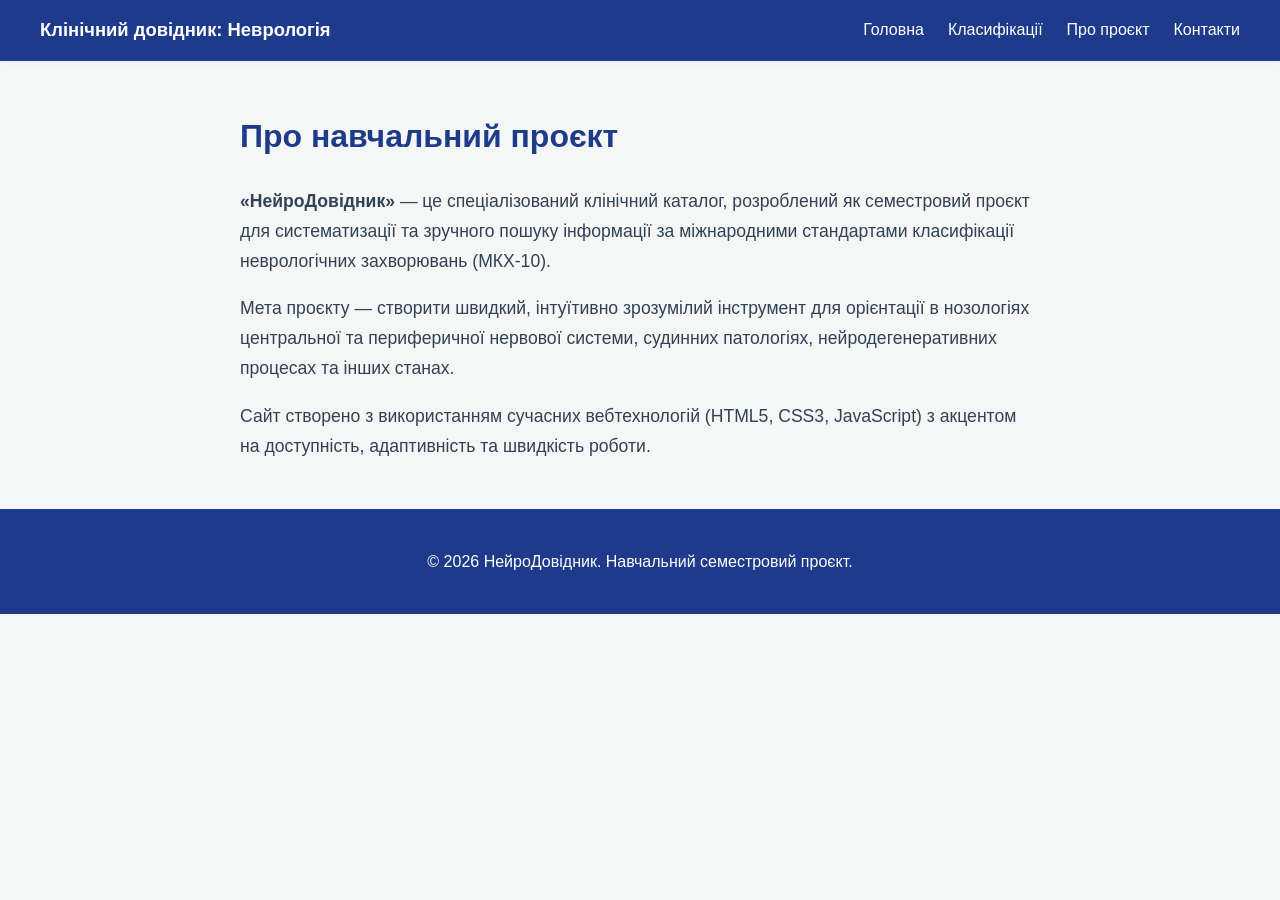
==== neurology_catalog/about.html @ 26023e2e "Add files via upload" ====
<!DOCTYPE html>
<html lang="uk">
<head>
    <meta charset="UTF-8">
    <meta name="viewport" content="width=device-width, initial-scale=1.0">
    <meta name="description" content="Інформація про навчальний проєкт НейроДовідник">
    <title>Про проєкт — НейроДовідник</title>
    <link rel="stylesheet" href="styles/style.css">
    <style>
        /* Темно-синя шапка та підвал із білим текстом */
        .site-header, footer {
            background-color: #1e3a8a;
            color: #ffffff;
        }
        .site-header {
            border-bottom: 1px solid #1e40af;
            position: sticky;
            top: 0;
            z-index: 1000;
        }
        .brand-title, .site-nav a {
            color: #ffffff !important;
            text-decoration: none;
        }
        .site-nav a:hover {
            color: #93c5fd !important;
            text-decoration: underline;
        }
        /* Стилі для контенту сторінки "Про проєкт" */
        .about-content {
            max-width: 800px;
            margin: 3rem auto;
            padding: 0 1.5rem;
            line-height: 1.7;
            color: #334155;
        }
        .about-content h1 {
            color: #1e3a8a;
            margin-bottom: 1.5rem;
            font-size: 2rem;
        }
        .about-content p {
            margin-bottom: 1rem;
            font-size: 1.1rem;
        }
        footer {
            text-align: center;
            padding: 1.5rem;
            border-top: 1px solid #1e40af;
            margin-top: 3rem;
        }
    </style>
</head>
<body>

    <!-- Шапка сайту з навігацією -->
    <header class="site-header">
        <div class="header-container">
            <div class="site-brand">
                <a href="index.html" class="brand-title">Клінічний довідник: Неврологія</a>
            </div>

            <nav class="site-nav" aria-label="Основне меню">
                <ul>
                    <li><a href="index.html">Головна</a></li>
                    <li><a href="index.html#catalog">Класифікації</a></li>
                    <li><a href="about.html">Про проєкт</a></li>
                    <li><a href="contacts.html">Контакти</a></li>
                </ul>
            </nav>
        </div>
    </header>

    <main>
        <div class="about-content">
            <h1>Про навчальний проєкт</h1>
            <p><strong>«НейроДовідник»</strong> — це спеціалізований клінічний каталог, розроблений як семестровий проєкт для систематизації та зручного пошуку інформації за міжнародними стандартами класифікації неврологічних захворювань (МКХ-10).</p>
            <p>Мета проєкту — створити швидкий, інтуїтивно зрозумілий інструмент для орієнтації в нозологіях центральної та периферичної нервової системи, судинних патологіях, нейродегенеративних процесах та інших станах.</p>
            <p>Сайт створено з використанням сучасних вебтехнологій (HTML5, CSS3, JavaScript) з акцентом на доступність, адаптивність та швидкість роботи.</p>
        </div>
    </main>

    <footer>
        <p>&copy; 2026 НейроДовідник. Навчальний семестровий проєкт.</p>
    </footer>

</body>
</html>
---- neurology_catalog/styles/style.css ----
/* ==========================================
   Базові стилі та скидання
   ========================================== */
body {
    font-family: Arial, sans-serif;
    line-height: 1.5;
    margin: 0;
    padding: 0;
    color: #333;
    background-color: #f4f7f6;
}

/* ==========================================
   Шапка та футер
   ========================================== */
.site-header {
    background-color: #ffffff;
    border-bottom: 1px solid #e0e0e0;
    position: sticky;
    top: 0;
    z-index: 1000;
    box-shadow: 0 2px 4px rgba(0, 0, 0, 0.05);
}

.header-container {
    max-width: 1200px;
    margin: 0 auto;
    padding: 1rem 2rem;
    display: flex;
    align-items: center;
    justify-content: space-between;
    gap: 1.5rem;
}

.brand-title {
    text-decoration: none;
    font-size: 1.15rem;
    font-weight: bold;
    color: #2c3e50;
    transition: color 0.2s;
}

.brand-title:hover {
    color: #3498db;
}

.site-nav ul {
    display: flex;
    list-style: none;
    gap: 1.5rem;
    margin: 0;
    padding: 0;
}

.site-nav a {
    text-decoration: none;
    color: #34495e;
    font-weight: 500;
    transition: color 0.2s;
}

.site-nav a:hover {
    color: #3498db;
}

.header-search input {
    padding: 0.5rem 1rem;
    border: 1px solid #cbd5e1;
    border-radius: 6px;
    outline: none;
    font-size: 0.9rem;
    width: 200px;
    transition: border-color 0.2s;
}

.header-search input:focus {
    border-color: #3498db;
}

/* ==========================================
   Основний вміст
   ========================================== */
main {
    max-width: 1200px;
    margin: 2rem auto;
    padding: 0 1rem;
}

.filters {
    background: #fff;
    padding: 1rem;
    border-radius: 8px;
    margin-bottom: 2rem;
    box-shadow: 0 2px 4px rgba(0, 0, 0, 0.05);
}

/* ==========================================
   Сітка каталогу та картки
   ========================================== */
.catalog-grid {
    display: grid;
    grid-template-columns: repeat(auto-fit, minmax(350px, 1fr));
    gap: 1.5rem;
}

.card {
    background: #fff;
    border-radius: 8px;
    overflow: hidden;
    box-shadow: 0 4px 6px rgba(0, 0, 0, 0.05);
    display: flex;
    flex-direction: column;
    transition: transform 0.2s ease, box-shadow 0.2s ease;
}

.card:hover {
    transform: translateY(-4px);
    box-shadow: 0 6px 12px rgba(0, 0, 0, 0.1);
}

.card img {
    width: 100%;
    height: 200px;
    object-fit: cover;
}

.card-content {
    padding: 1.5rem;
    display: flex;
    flex-direction: column;
    flex-grow: 1;
}

.card h3 {
    margin-top: 0;
    color: #0f172a;
}

.card ul {
    margin: 0.5rem 0 1rem 1.2rem;
    padding: 0;
}

.card-meta {
    margin-top: auto;
    font-size: 0.9rem;
    color: #64748b;
    display: flex;
    justify-content: space-between;
    border-top: 1px solid #e2e8f0;
    padding-top: 0.75rem;
}
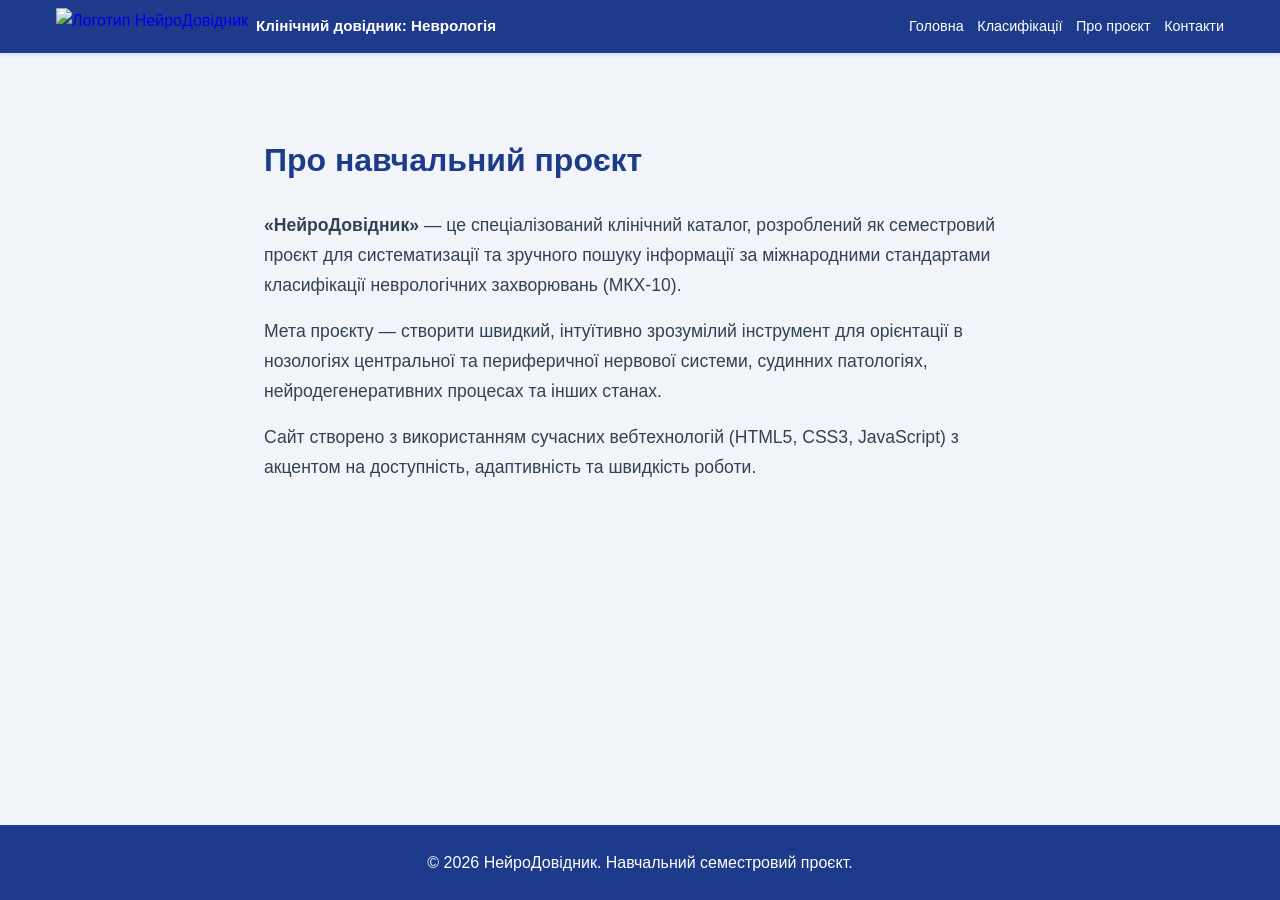
==== commit 1267152d: "Refactor about.html with logo and style adjustments" ====
--- a/neurology_catalog/about.html
+++ b/neurology_catalog/about.html
@@ -53,12 +53,13 @@
 </head>
 <body>
 
-    <!-- Шапка сайту з навігацією -->
+     <!-- Шапка сайту (автоматично бере єдині розміри з style.css) -->
     <header class="site-header">
         <div class="header-container">
-            <div class="site-brand">
-                <a href="index.html" class="brand-title">Клінічний довідник: Неврологія</a>
-            </div>
+            <a href="index.html" class="logo-link">
+                <img src="logo.png" alt="Логотип НейроДовідник" class="site-logo">
+                <span class="brand-title">Клінічний довідник: Неврологія</span>
+            </a>
 
             <nav class="site-nav" aria-label="Основне меню">
                 <ul>
@@ -70,6 +71,7 @@
             </nav>
         </div>
     </header>
+
 
     <main>
         <div class="about-content">
@@ -85,4 +87,4 @@
     </footer>
 
 </body>
-</html>+</html>
--- a/neurology_catalog/styles/style.css
+++ b/neurology_catalog/styles/style.css
@@ -1,127 +1,181 @@
 /* ==========================================
-   Базові стилі та скидання
-   ========================================== */
-body {
-    font-family: Arial, sans-serif;
-    line-height: 1.5;
+   Базові стилі та Sticky Footer
+   ========================================== */
+* {
+    box-sizing: border-box;
     margin: 0;
     padding: 0;
-    color: #333;
-    background-color: #f4f7f6;
-}
-
-/* ==========================================
-   Шапка та футер
-   ========================================== */
-.site-header {
-    background-color: #ffffff;
-    border-bottom: 1px solid #e0e0e0;
+}
+
+html, body {
+    height: 100%;
+}
+
+body {
+    font-family: -apple-system, BlinkMacSystemFont, "Segoe UI", Roboto, "Helvetica Neue", Arial, sans-serif;
+    background-color: #f1f5f9;
+    color: #1e293b;
+    line-height: 1.6;
+    display: flex;
+    flex-direction: column;
+    min-height: 100vh;
+}
+
+/* ==========================================
+   Шапка сайту (Header) - зафіксована в один ряд
+   ========================================== */
+header.site-header {
+    background-color: #1e3a8a;
+    color: #ffffff;
+    padding: 0.5rem 0;
+    box-shadow: 0 2px 4px rgba(0, 0, 0, 0.1);
     position: sticky;
     top: 0;
     z-index: 1000;
-    box-shadow: 0 2px 4px rgba(0, 0, 0, 0.05);
+    border-bottom: 1px solid #1e40af;
 }
 
 .header-container {
+    display: flex;
+    justify-content: space-between;
+    align-items: center;
     max-width: 1200px;
     margin: 0 auto;
-    padding: 1rem 2rem;
+    padding: 0 1rem;
+    gap: 0.75rem;
+    flex-wrap: nowrap; /* Жорстко забороняємо переноси */
+}
+
+/* Логотип та назва */
+.logo-link {
     display: flex;
     align-items: center;
-    justify-content: space-between;
-    gap: 1.5rem;
+    gap: 0.5rem;
+    text-decoration: none;
+    flex-shrink: 1;
+    min-width: 0;
+}
+
+.site-logo {
+    height: 36px;
+    width: auto;
+    object-fit: contain;
+    flex-shrink: 0;
 }
 
 .brand-title {
+    color: #ffffff !important;
+    font-size: 0.95rem;
+    font-weight: bold;
+    white-space: nowrap;
+    overflow: hidden;
+    text-overflow: ellipsis;
     text-decoration: none;
-    font-size: 1.15rem;
-    font-weight: bold;
-    color: #2c3e50;
-    transition: color 0.2s;
-}
-
-.brand-title:hover {
-    color: #3498db;
+}
+
+/* Навігація */
+.site-nav {
+    flex-shrink: 0;
 }
 
 .site-nav ul {
     display: flex;
     list-style: none;
-    gap: 1.5rem;
+    gap: 0.85rem;
     margin: 0;
     padding: 0;
 }
 
 .site-nav a {
+    color: #ffffff !important;
     text-decoration: none;
-    color: #34495e;
+    font-size: 0.9rem;
     font-weight: 500;
+    white-space: nowrap;
     transition: color 0.2s;
 }
 
 .site-nav a:hover {
-    color: #3498db;
-}
-
-.header-search input {
-    padding: 0.5rem 1rem;
-    border: 1px solid #cbd5e1;
+    color: #93c5fd !important;
+    text-decoration: underline;
+}
+
+/* Пошук у шапці */
+.header-search {
+    flex-shrink: 0;
+}
+
+.header-search input[type="search"] {
+    background-color: #172554;
+    color: #ffffff;
+    border: 1px solid #3b82f6;
+    padding: 0.35rem 0.65rem;
     border-radius: 6px;
     outline: none;
-    font-size: 0.9rem;
-    width: 200px;
-    transition: border-color 0.2s;
-}
-
-.header-search input:focus {
-    border-color: #3498db;
-}
-
-/* ==========================================
-   Основний вміст
+    font-size: 0.85rem;
+    width: 185px;
+    transition: all 0.3s ease;
+}
+
+.header-search input[type="search"]:focus {
+    border-color: #60a5fa;
+    box-shadow: 0 0 8px rgba(96, 165, 250, 0.5);
+    width: 160px;
+}
+
+.header-search input[type="search"]::placeholder {
+    color: #94a3b8;
+}
+
+/* ==========================================
+   Основний вміст (Main)
    ========================================== */
 main {
+    flex: 1;
+    width: 100%;
     max-width: 1200px;
     margin: 2rem auto;
-    padding: 0 1rem;
-}
-
-.filters {
-    background: #fff;
-    padding: 1rem;
-    border-radius: 8px;
-    margin-bottom: 2rem;
-    box-shadow: 0 2px 4px rgba(0, 0, 0, 0.05);
-}
-
-/* ==========================================
-   Сітка каталогу та картки
-   ========================================== */
+    padding: 0 1.5rem;
+    box-sizing: border-box;
+}
+
+main h2 {
+    font-size: 1.75rem;
+    color: #0f172a;
+    margin-bottom: 1.5rem;
+    font-weight: 700;
+}
+
+/* Адаптивна сітка для карток */
 .catalog-grid {
     display: grid;
-    grid-template-columns: repeat(auto-fit, minmax(350px, 1fr));
+    grid-template-columns: repeat(auto-fit, minmax(320px, 1fr));
     gap: 1.5rem;
 }
 
+/* Стилі для карток */
 .card {
-    background: #fff;
-    border-radius: 8px;
+    background: #ffffff;
+    border-radius: 10px;
     overflow: hidden;
-    box-shadow: 0 4px 6px rgba(0, 0, 0, 0.05);
+    box-shadow: 0 4px 6px -1px rgba(0, 0, 0, 0.05), 0 2px 4px -1px rgba(0, 0, 0, 0.03);
     display: flex;
     flex-direction: column;
-    transition: transform 0.2s ease, box-shadow 0.2s ease;
+    transition: transform 0.3s ease, box-shadow 0.3s ease;
+    border: 1px solid #e2e8f0;
+    cursor: pointer;
 }
 
 .card:hover {
-    transform: translateY(-4px);
-    box-shadow: 0 6px 12px rgba(0, 0, 0, 0.1);
+    transform: translateY(-5px);
+    box-shadow: 0 12px 20px -3px rgba(30, 58, 138, 0.12);
 }
 
 .card img {
     width: 100%;
     height: 200px;
     object-fit: cover;
+    border-bottom: 1px solid #e2e8f0;
 }
 
 .card-content {
@@ -132,21 +186,94 @@
 }
 
 .card h3 {
-    margin-top: 0;
+    margin: 0 0 0.5rem 0;
     color: #0f172a;
+    font-size: 1.2rem;
+    font-weight: 600;
+}
+
+.card p {
+    color: #475569;
+    font-size: 0.92rem;
+    margin-bottom: 0.75rem;
 }
 
 .card ul {
-    margin: 0.5rem 0 1rem 1.2rem;
+    margin: 0 0 1.25rem 1.25rem;
     padding: 0;
+    color: #334155;
+    font-size: 0.9rem;
+}
+
+.card ul li {
+    margin-bottom: 0.25rem;
 }
 
 .card-meta {
+    font-size: 0.85rem;
+    color: #64748b;
+    display: flex;
+    justify-content: space-between;
+    align-items: center;
     margin-top: auto;
-    font-size: 0.9rem;
+    background-color: #f8fafc;
+    padding: 0.6rem 0.8rem;
+    border-radius: 6px;
+    border: 1px solid #e2e8f0;
+}
+
+.card-meta data {
+    font-weight: 600;
+    color: #1e3a8a;
+}
+
+.card.hidden {
+    display: none !important;
+}
+
+.no-results {
+    grid-column: 1 / -1;
+    text-align: center;
+    padding: 3rem 1rem;
     color: #64748b;
-    display: flex;
-    justify-content: space-between;
-    border-top: 1px solid #e2e8f0;
-    padding-top: 0.75rem;
-}+    font-size: 1.1rem;
+    background: #ffffff;
+    border-radius: 8px;
+    border: 1px dashed #cbd5e1;
+    display: none;
+}
+
+/* ==========================================
+   Футер сайту (Footer)
+   ========================================== */
+footer {
+    background-color: #1e3a8a;
+    color: #ffffff;
+    text-align: center;
+    padding: 1.5rem;
+    border-top: 1px solid #1e40af;
+    margin-top: auto;
+    width: 100%;
+}
+
+/* Медіа-запити для мобільних пристроїв */
+@media (max-width: 768px) {
+    .header-container {
+        flex-direction: column;
+        gap: 0.75rem;
+        padding: 0.75rem 1rem;
+        text-align: center;
+        flex-wrap: wrap;
+    }
+
+    .site-nav ul {
+        gap: 1rem;
+        flex-wrap: wrap;
+        justify-content: center;
+    }
+
+    .header-search input[type="search"] {
+        width: 100%;
+        max-width: 300px;
+    }
+}
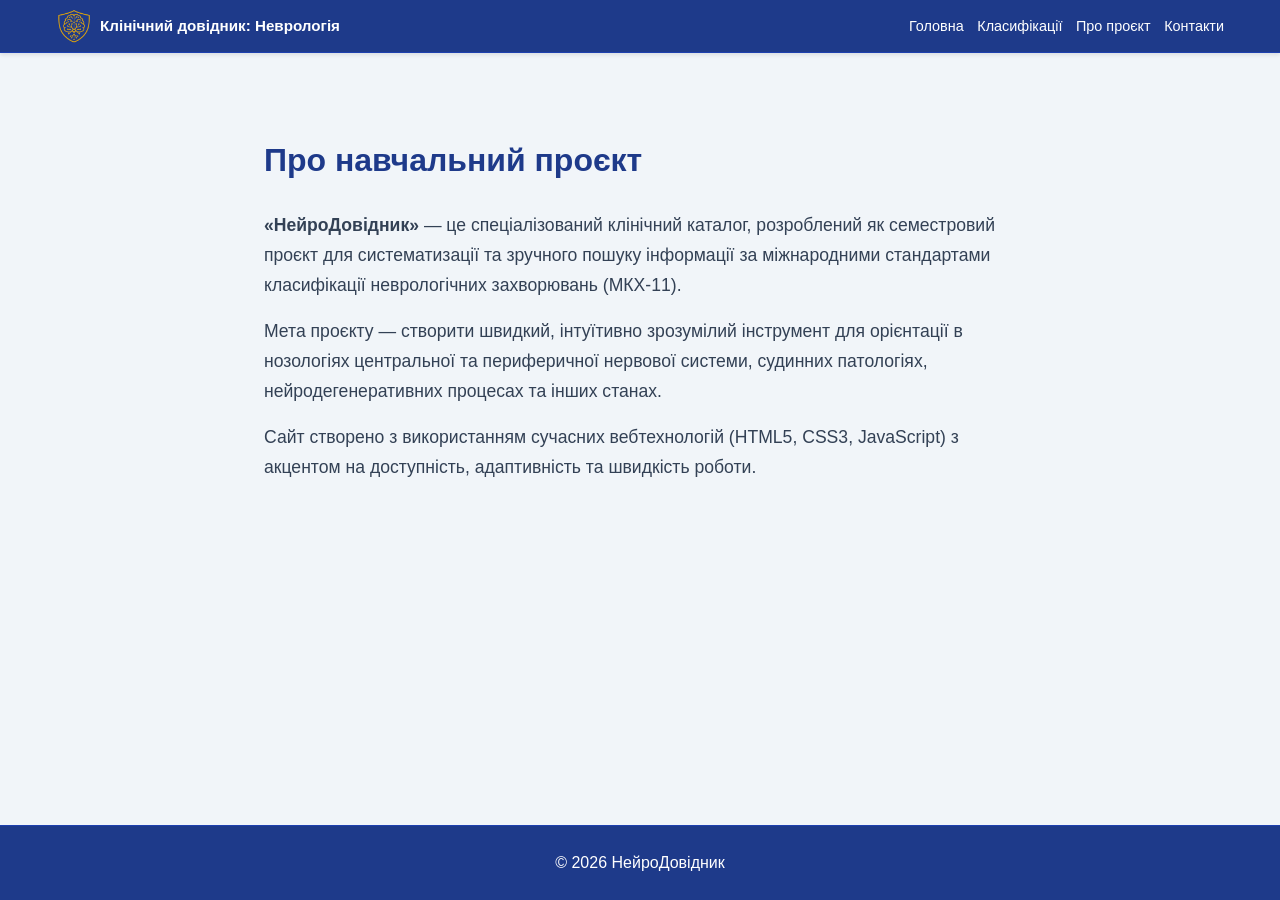
==== commit ca5ad764: "Revise project description and ICD version Updated the description of the project and changed the IC" ====
--- a/neurology_catalog/about.html
+++ b/neurology_catalog/about.html
@@ -76,14 +76,14 @@
     <main>
         <div class="about-content">
             <h1>Про навчальний проєкт</h1>
-            <p><strong>«НейроДовідник»</strong> — це спеціалізований клінічний каталог, розроблений як семестровий проєкт для систематизації та зручного пошуку інформації за міжнародними стандартами класифікації неврологічних захворювань (МКХ-10).</p>
+            <p><strong>«НейроДовідник»</strong> — це спеціалізований клінічний каталог, розроблений як семестровий проєкт для систематизації та зручного пошуку інформації за міжнародними стандартами класифікації неврологічних захворювань (МКХ-11).</p>
             <p>Мета проєкту — створити швидкий, інтуїтивно зрозумілий інструмент для орієнтації в нозологіях центральної та периферичної нервової системи, судинних патологіях, нейродегенеративних процесах та інших станах.</p>
             <p>Сайт створено з використанням сучасних вебтехнологій (HTML5, CSS3, JavaScript) з акцентом на доступність, адаптивність та швидкість роботи.</p>
         </div>
     </main>
 
     <footer>
-        <p>&copy; 2026 НейроДовідник. Навчальний семестровий проєкт.</p>
+        <p>&copy; 2026 НейроДовідник</p>
     </footer>
 
 </body>
--- a/neurology_catalog/styles/style.css
+++ b/neurology_catalog/styles/style.css
@@ -43,7 +43,7 @@
     margin: 0 auto;
     padding: 0 1rem;
     gap: 0.75rem;
-    flex-wrap: nowrap; /* Жорстко забороняємо переноси */
+    flex-wrap: nowrap;
 }
 
 /* Логотип та назва */
@@ -113,7 +113,7 @@
     border-radius: 6px;
     outline: none;
     font-size: 0.85rem;
-    width: 185px;
+    width: 243px;
     transition: all 0.3s ease;
 }
 
@@ -141,19 +141,19 @@
 
 main h2 {
     font-size: 1.75rem;
-    color: #0f172a;
-    margin-bottom: 1.5rem;
+    color: #1e3a8a; /* Однаковий темно-синій колір заголовок */
+    margin-bottom: 1rem;
     font-weight: 700;
 }
 
-/* Адаптивна сітка для карток */
+/* Адаптивна сітка для карток каталогу */
 .catalog-grid {
     display: grid;
     grid-template-columns: repeat(auto-fit, minmax(320px, 1fr));
     gap: 1.5rem;
 }
 
-/* Стилі для карток */
+/* Стилі для карток каталогу */
 .card {
     background: #ffffff;
     border-radius: 10px;
@@ -220,6 +220,7 @@
     padding: 0.6rem 0.8rem;
     border-radius: 6px;
     border: 1px solid #e2e8f0;
+    white-space: nowrap; /* Забороняємо переноси у мета-блоці */
 }
 
 .card-meta data {
@@ -244,6 +245,122 @@
 }
 
 /* ==========================================
+   Оформлення сторінки «Контакти» (по центру, фіксована ширина блоків)
+   ========================================== */
+.contacts-section {
+    background: transparent;
+    padding: 0;
+    box-shadow: none;
+    border: none;
+    max-width: 800px; 
+    margin: 0 auto; /* Центруємо весь контейнер контактів на сторінці */
+}
+
+.contacts-section > p {
+    color: #475569;
+    font-size: 1.02rem;
+    margin-bottom: 1.75rem;
+    line-height: 1.6;
+}
+
+/* Стилізовані картки для інформації та форми */
+.contact-card, .form-container-card {
+    background: #ffffff;
+    padding: 1.75rem;
+    border-radius: 10px;
+    margin-bottom: 1.5rem;
+    border: 1px solid #e2e8f0;
+    box-shadow: 0 2px 4px rgba(0, 0, 0, 0.02);
+}
+
+.contact-card h3, .form-container-card h3 {
+    margin-bottom: 1rem;
+    color: #0f172a;
+    font-size: 1.25rem;
+    font-weight: 600;
+}
+
+.contact-card p {
+    margin-bottom: 0.6rem;
+    color: #334155;
+    font-size: 0.95rem;
+}
+
+.contact-card a {
+    color: #2563eb;
+    text-decoration: none;
+    font-weight: 500;
+}
+
+.contact-card a:hover {
+    text-decoration: underline;
+}
+
+/* Форма зворотного зв'язку всередині блоку */
+.feedback-form .form-group {
+    margin-bottom: 1.2rem;
+}
+
+.feedback-form label {
+    display: block;
+    margin-bottom: 0.4rem;
+    font-weight: 600;
+    font-size: 0.9rem;
+    color: #1e293b;
+}
+
+.feedback-form input[type="text"],
+.feedback-form input[type="email"],
+.feedback-form textarea {
+    width: 100%;
+    padding: 0.7rem 0.9rem;
+    border: 1px solid #cbd5e1;
+    border-radius: 8px;
+    font-size: 0.95rem;
+    background-color: #ffffff;
+    color: #1e293b;
+    outline: none;
+    transition: border-color 0.2s, box-shadow 0.2s;
+}
+
+.feedback-form input:focus,
+.feedback-form textarea:focus {
+    border-color: #2563eb;
+    box-shadow: 0 0 0 3px rgba(37, 99, 235, 0.12);
+}
+
+.feedback-form textarea {
+    resize: vertical;
+    min-height: 110px;
+}
+
+.submit-btn {
+    background-color: #1e3a8a;
+    color: #ffffff;
+    padding: 0.7rem 1.5rem;
+    border: none;
+    border-radius: 8px;
+    font-size: 0.95rem;
+    font-weight: 600;
+    cursor: pointer;
+    transition: background-color 0.2s, transform 0.1s;
+}
+
+.submit-btn:hover {
+    background-color: #1e40af;
+}
+
+.submit-btn:active {
+    transform: scale(0.98);
+}
+
+.form-response {
+    margin-top: 1rem;
+    font-weight: 600;
+    font-size: 0.9rem;
+}
+
+/* ==========================================
    Футер сайту (Footer)
    ========================================== */
 footer {
